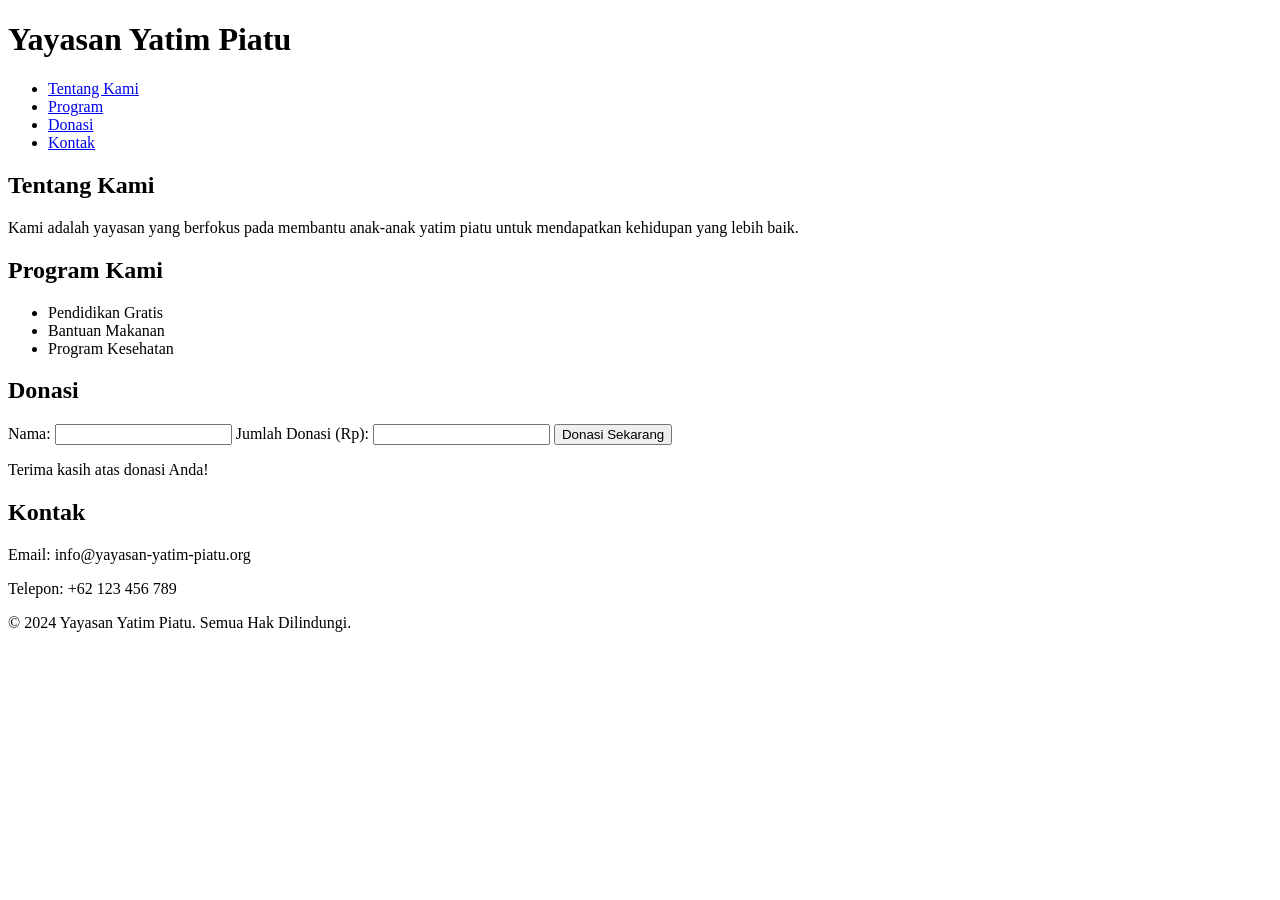
==== index.html @ 703e1630 "y" ====
<!DOCTYPE html>
<html lang="en">
<head>
  <meta charset="UTF-8">
  <meta name="viewport" content="width=device-width, initial-scale=1.0">
  <link rel="stylesheet" href="styles.css">
  <title>Yayasan Yatim Piatu</title>
</head>
<body>
  <header>
    <div class="container">
      <h1>Yayasan Yatim Piatu</h1>
      <nav>
        <ul>
          <li><a href="#about">Tentang Kami</a></li>
          <li><a href="#programs">Program</a></li>
          <li><a href="#donate">Donasi</a></li>
          <li><a href="#contact">Kontak</a></li>
        </ul>
      </nav>
    </div>
  </header>

  <main>
    <section id="about" class="container">
      <h2>Tentang Kami</h2>
      <p>Kami adalah yayasan yang berfokus pada membantu anak-anak yatim piatu untuk mendapatkan kehidupan yang lebih baik.</p>
    </section>

    <section id="programs" class="container">
      <h2>Program Kami</h2>
      <ul>
        <li>Pendidikan Gratis</li>
        <li>Bantuan Makanan</li>
        <li>Program Kesehatan</li>
      </ul>
    </section>

    <section id="donate" class="container">
      <h2>Donasi</h2>
      <form id="donation-form">
        <label for="name">Nama:</label>
        <input type="text" id="name" name="name" required>
        
        <label for="amount">Jumlah Donasi (Rp):</label>
        <input type="number" id="amount" name="amount" required>
        
        <button type="submit">Donasi Sekarang</button>
      </form>
      <p id="thank-you-message" class="hidden">Terima kasih atas donasi Anda!</p>
    </section>

    <section id="contact" class="container">
      <h2>Kontak</h2>
      <p>Email: info@yayasan-yatim-piatu.org</p>
      <p>Telepon: +62 123 456 789</p>
    </section>
  </main>

  <footer>
    <p>&copy; 2024 Yayasan Yatim Piatu. Semua Hak Dilindungi.</p>
  </footer>

  <script src="script.js"></script>
</body>
</html>
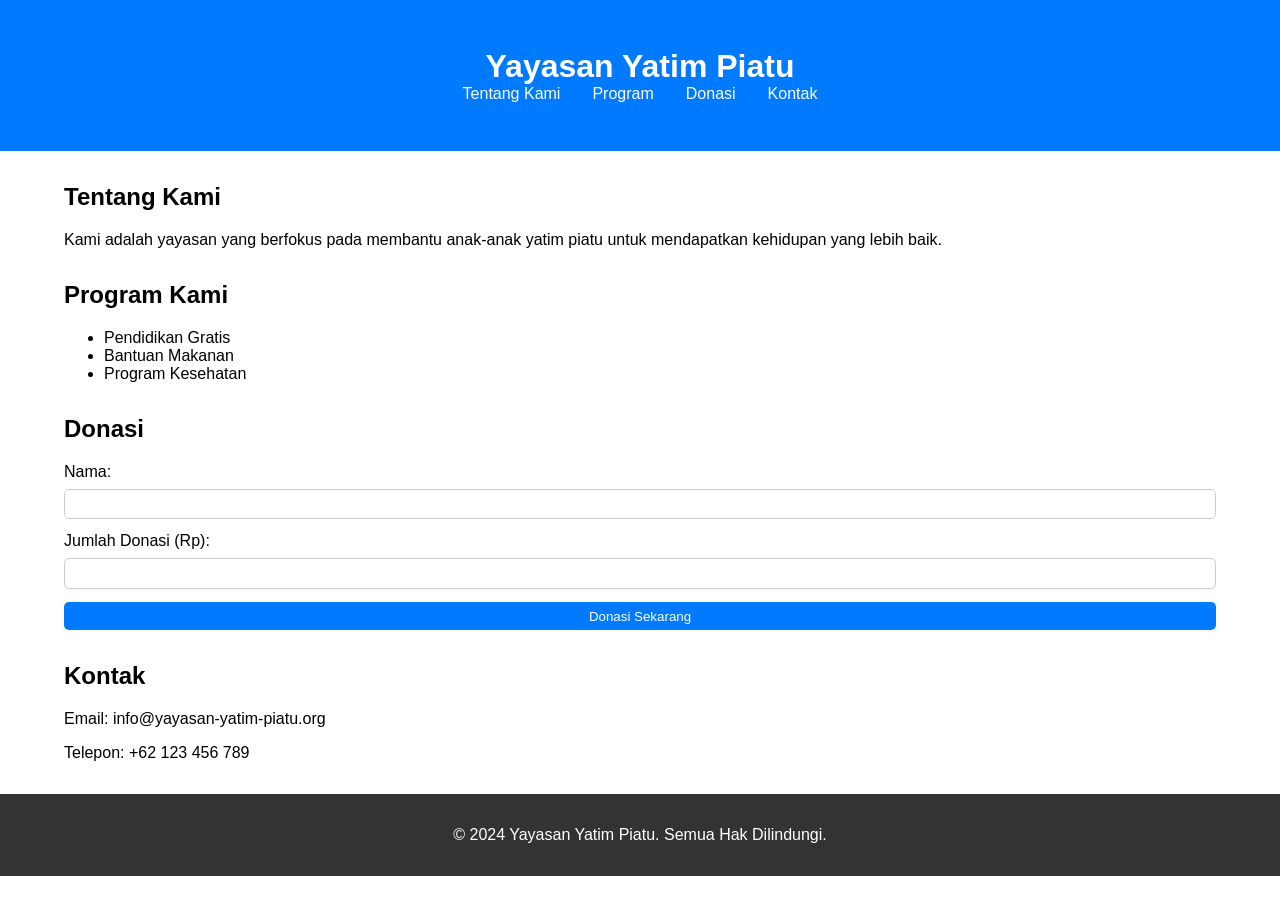
==== commit d3597a9e: "yo" ====
--- a/index.html
+++ b/index.html
@@ -3,7 +3,7 @@
 <head>
   <meta charset="UTF-8">
   <meta name="viewport" content="width=device-width, initial-scale=1.0">
-  <link rel="stylesheet" href="styles.css">
+  <link rel="stylesheet" href="style.css">
   <title>Yayasan Yatim Piatu</title>
 </head>
 <body>
--- a/style.css
+++ b/style.css
@@ -0,0 +1,94 @@
+/* General Styles */
+body {
+    font-family: Arial, sans-serif;
+    margin: 0;
+    padding: 0;
+  }
+  
+  header {
+    background: #007BFF;
+    color: white;
+    padding: 1em 0;
+  }
+  
+  header h1 {
+    margin: 0;
+    text-align: center;
+  }
+  
+  header nav ul {
+    display: flex;
+    justify-content: center;
+    list-style: none;
+    padding: 0;
+    margin: 0;
+  }
+  
+  header nav ul li {
+    margin: 0 1em;
+  }
+  
+  header nav ul li a {
+    color: white;
+    text-decoration: none;
+  }
+  
+  .container {
+    width: 90%;
+    max-width: 1200px;
+    margin: 2em auto;
+  }
+  
+  section {
+    margin-bottom: 2em;
+  }
+  
+  footer {
+    background: #333;
+    color: white;
+    text-align: center;
+    padding: 1em 0;
+  }
+  
+  /* Form Styles */
+  form {
+    display: flex;
+    flex-direction: column;
+  }
+  
+  form label {
+    margin-bottom: 0.5em;
+  }
+  
+  form input {
+    padding: 0.5em;
+    margin-bottom: 1em;
+    border: 1px solid #ccc;
+    border-radius: 5px;
+  }
+  
+  form button {
+    padding: 0.5em;
+    border: none;
+    background: #007BFF;
+    color: white;
+    border-radius: 5px;
+    cursor: pointer;
+  }
+  
+  form button:hover {
+    background: #0056b3;
+  }
+  
+  .hidden {
+    display: none;
+  }
+  
+  /* Responsive Design */
+  @media (max-width: 768px) {
+    header nav ul {
+      flex-direction: column;
+      align-items: center;
+    }
+  }
+  
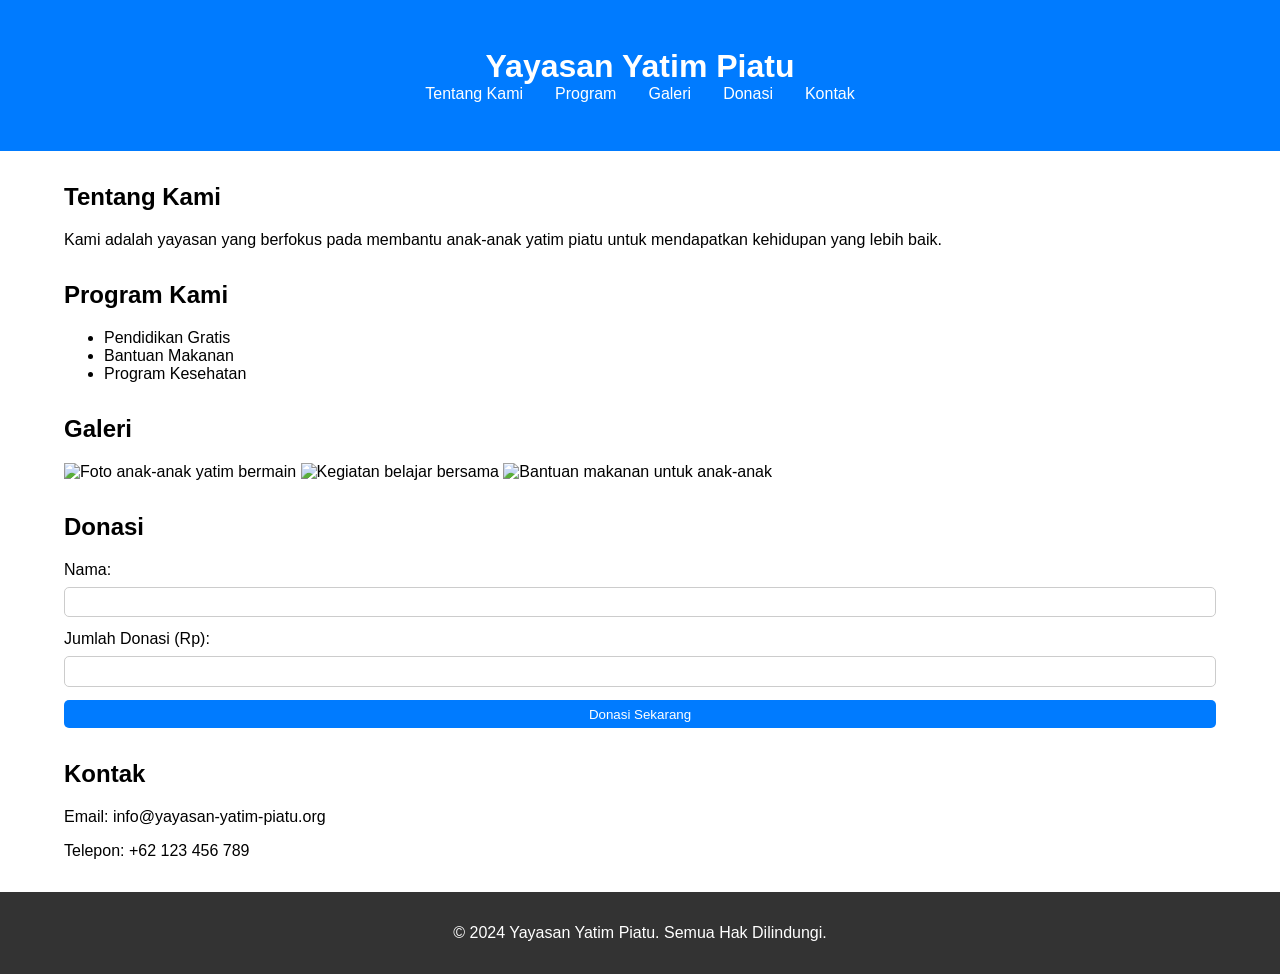
==== commit 6fb49c7c: "." ====
--- a/index.html
+++ b/index.html
@@ -14,6 +14,7 @@
         <ul>
           <li><a href="#about">Tentang Kami</a></li>
           <li><a href="#programs">Program</a></li>
+          <li><a href="#gallery">Galeri</a></li>
           <li><a href="#donate">Donasi</a></li>
           <li><a href="#contact">Kontak</a></li>
         </ul>
@@ -34,6 +35,15 @@
         <li>Bantuan Makanan</li>
         <li>Program Kesehatan</li>
       </ul>
+    </section>
+
+    <section id="gallery" class="container">
+      <h2>Galeri</h2>
+      <div class="gallery">
+        <img src="images/gallery1.jpg" alt="Foto anak-anak yatim bermain" class="gallery-item">
+        <img src="images/gallery2.jpg" alt="Kegiatan belajar bersama" class="gallery-item">
+        <img src="images/gallery3.jpg" alt="Bantuan makanan untuk anak-anak" class="gallery-item">
+      </div>
     </section>
 
     <section id="donate" class="container">
